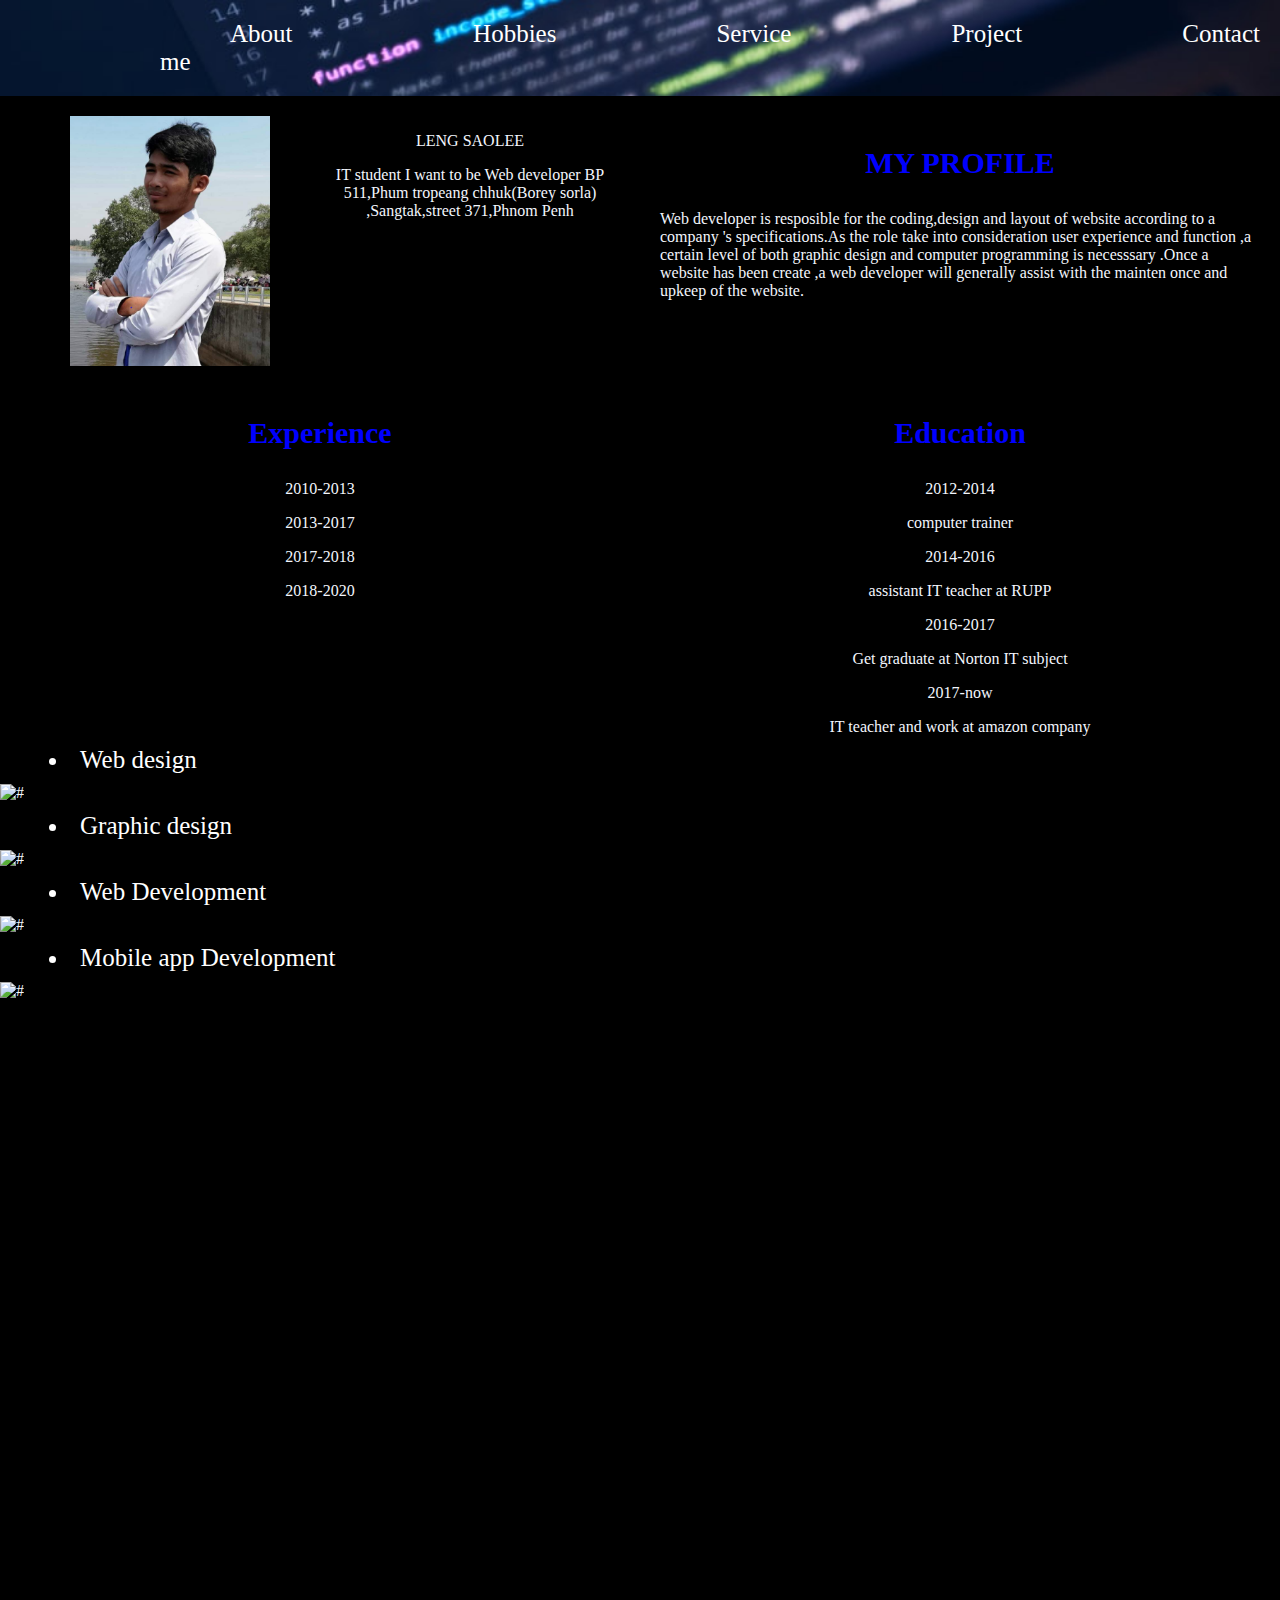
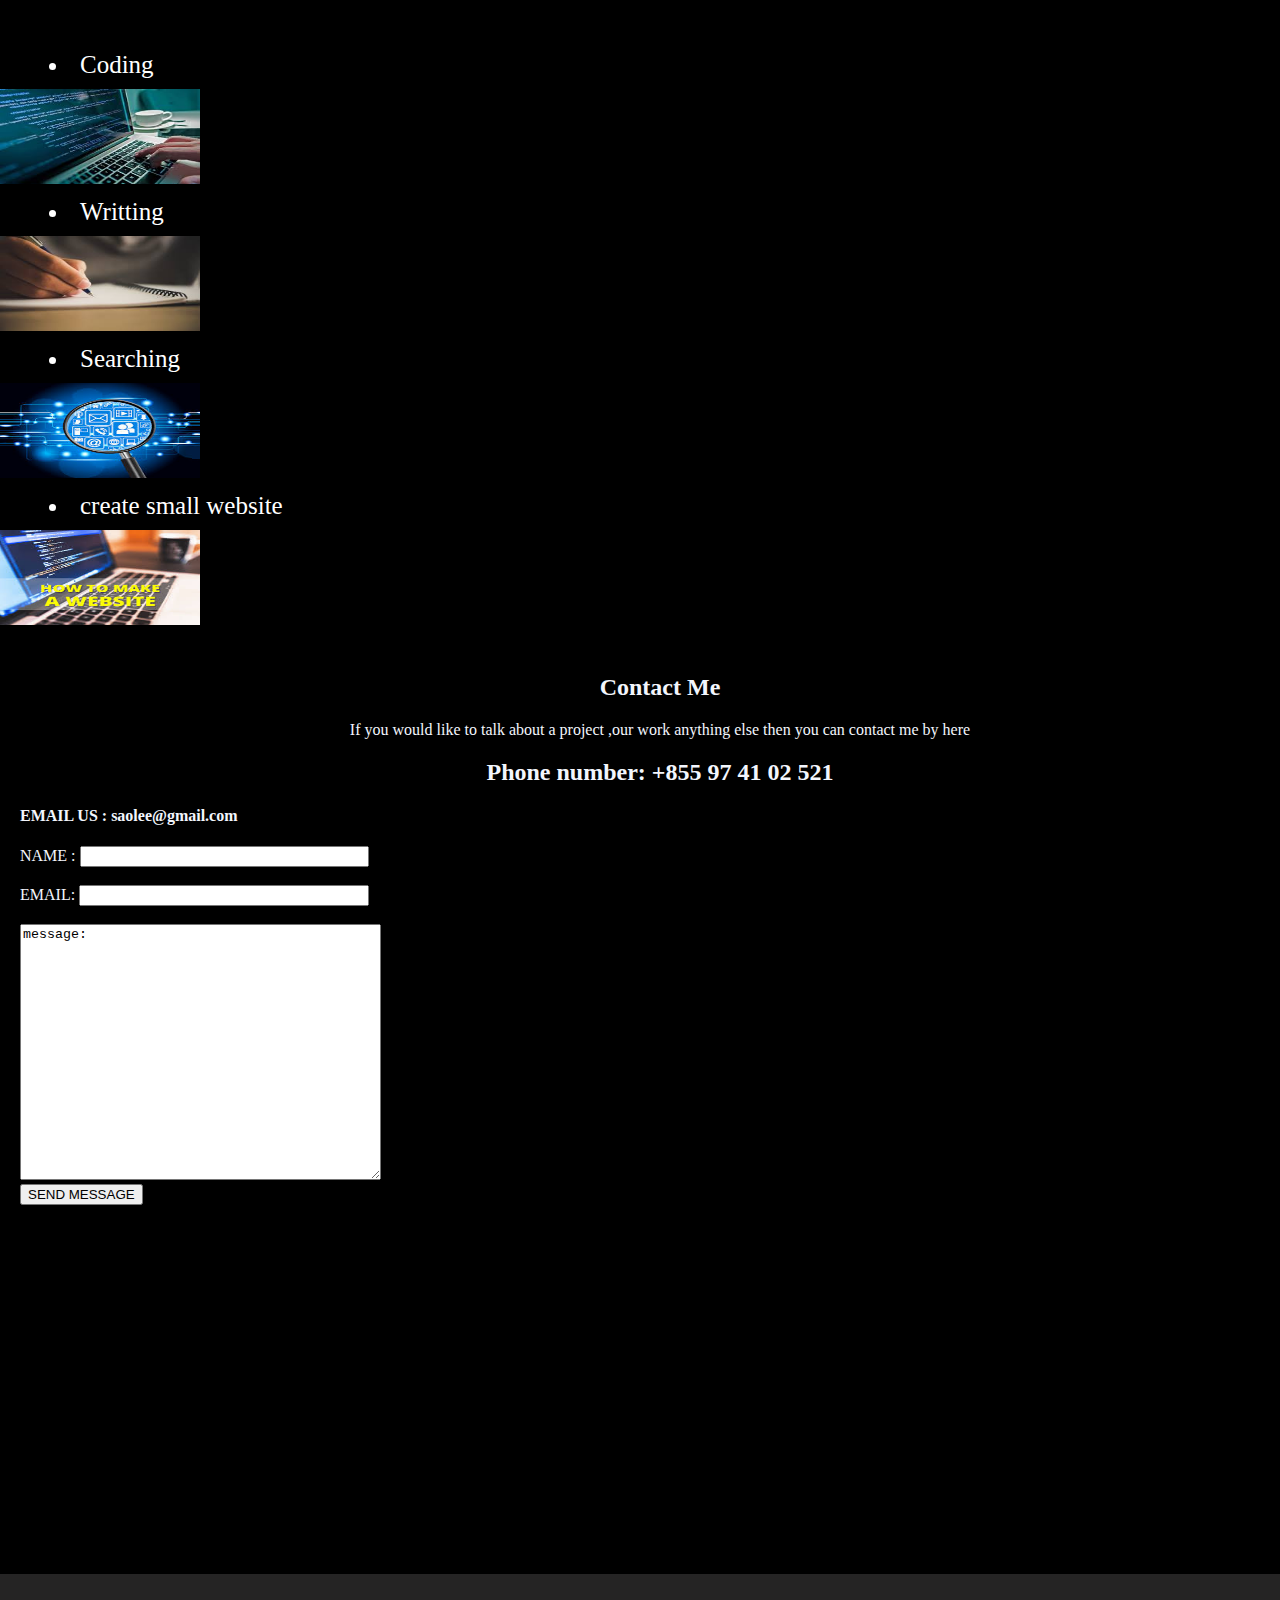
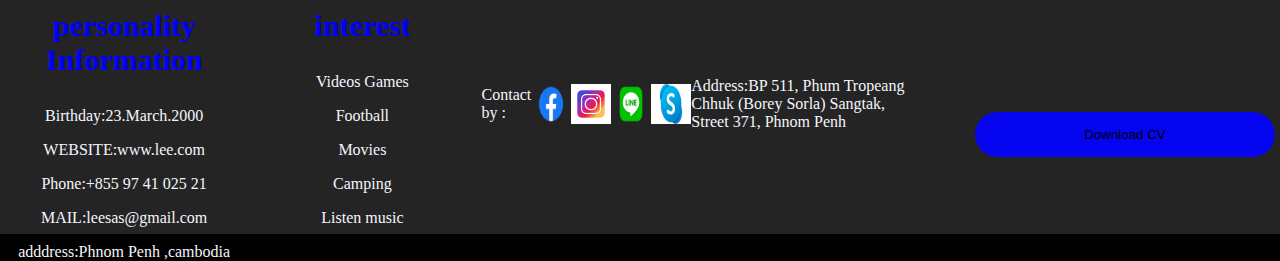
==== index.html @ ccf77aeb "add again" ====
<!DOCTYPE html>
<html lang="en">
<head>
    <meta charset="UTF-8">
    <meta name="viewport" content="width=device-width, initial-scale=1.0">
    <title>Table</title>
    <link rel="stylesheet" href="style.css">
</head>
<body>
    <div class="container">
        <nav>
            <ul>
                <li><a href="#about">About me</a></li><i class='fas fa-home' style='font-size:36px'></i>
                <li><a href="#hobbies">Hobbies</a></li>
                <li><a href="#service">Service</a></li>
                <li><a href=#project>Project</a></li>
                <li><a href="#contact">Contact</a></li>
            </ul>
        </nav> 
            <div class="About Me" id="about me">
                <div class="c">
                    <main>
                        
                        <div class="row">
                            <div class="column">
                                <img src="image.PNG" alt="imagesofhime" width="200" height="250">
                            </div>
                            <div class="column">
                                <p>LENG SAOLEE</p>
                                <p>IT student
                                I  want to be Web developer
                                   BP 511,Phum tropeang chhuk(Borey sorla)
                                  ,Sangtak,street 371,Phnom Penh
                                </p>
                            </div>
                          </div>
                    </main>     
                    <aside>
                        <h3>MY PROFILE</h3>
                        <p>Web developer is resposible for the coding,design and layout of website according to a company 's specifications.As the role take into consideration user experience and function ,a certain level of both graphic design and computer programming is necesssary .Once a website has been create ,a web developer will generally assist with the mainten once and upkeep of the website.</p>
                    </aside> 
                </div>
                <div class="content">
                    <div class="content1">
                        <h3>Experience</h3>
                        <p>2010-2013</p>
                        <p>2013-2017</p>
                        <p>2017-2018</p>
                        <p>2018-2020</p>
                    </div>
                     <div class="content2">
                            <h3>Education</h3>
                            <p>2012-2014</p>
                            <p>computer trainer</p>
                            <p>2014-2016</p>
                            <p>assistant IT teacher at RUPP</p>
                            <p>2016-2017</p>
                            <p>Get graduate at Norton IT subject</p>
                            <p>2017-now</p>
                            <p>IT teacher and work at amazon company</p>
                     </div>
            </div>  
       </div> 
       <div class="Service" id="service">
            <li>Web design</li>
            <img src="webdesign.jpg" alt="#" width="200" height="300">
            <li>Graphic design</li>
            <img src="Graphic.jpg" alt="#" width="200" height="300">
            <li>Web Development</li>
            <img src="development.jpg" alt="#" width="200" height="300">
            <li>Mobile app Development</li>
            <img src="mobile.jpg" alt="#" width="200" height="300">
       </div>

       <div class="Hobbies"id="hobbies">
           <li>Coding</li>
           <img src="coding.jpg" alt="coding" width="200" height="95">
           <li>Writting</li>
           <img src="writting.jpg" alt="writting" width="200" height="95">
           <li>Searching</li>
           <img src="search.jpg" alt="search" width="200" height="95">
           <li>create small website</li>
           <img src="createwebsite.jpg" alt="website" width="200" height="95">
           <!-- <li>Listen music</li> -->
           <!-- <img src="listenmusic.jpg" alt="Listen music" width="200" height="100">     -->
       </div>
       <div class="Contact" id="contact" >
        <h2>Contact Me</h2>
        <p>If you would like to talk about a project ,our work anything else then you can contact me by here</p>
        <h2>Phone number: +855 97 41 02 521</h2>
        <h4>EMAIL US : saolee@gmail.com</h4>
        
        <form action="">
            <label for="fname">NAME :</label>
            <input type="text" id="fname" name="fname" value=""><br><br>
            <label for="lname">EMAIL:</label>
            <input type="text" id="lname" name="lname" value=""><br><br>
            <textarea name="message"  style="width:355px;height:250px;">message:</textarea>
            
         <br>
         <input type="submit" value="SEND MESSAGE">
        </form>
        <div class="location">
            <p><iframe src="https://www.google.com/maps/embed?pb=!1m18!1m12!1m3!1d3909.0138349990552!2d104.88089491360289!3d11.550865047582285!2m3!1f0!2f0!3f0!3m2!1i1024!2i768!4f13.1!3m3!1m2!1s0x310951add5e2cd81%3A0x171e0b69c7c6f7ba!2sPasserelles%20Num%C3%A9riques%20Cambodia%20(PNC)!5e0!3m2!1sen!2skh!4v1611719063764!5m2!1sen!2skh" width="800" height="450" frameborder="0" style="border:0;" allowfullscreen="" aria-hidden="false" tabindex="0"></iframe></p>
        </div> 
       </div>
       <footer>
        <div class="info">
            <div class="personality-information">
                <h3>personality Information</h3>
                <p>Birthday:23.March.2000</p>
                <p>WEBSITE:www.lee.com</p>
                <p>Phone:+855 97 41 025 21</p>
                <p>MAIL:leesas@gmail.com</p>
                <p>adddress:Phnom Penh ,cambodia</p>
            </div>
            <div class="interest">
                <h3>interest</h3>
                <p>Videos Games</p>
                <p>Football</p>
                <p>Movies</p>
                <p>Camping</p>
                <p>Listen music</p>
            </div>
        </div>
          <p>Contact by :</p>
          <img src="facebook.png" alt="fb" width="40" height="40">
          <img src="ig.jpg" alt="ig" width="40" height="40">
          <img src="line.png" alt="line" width="40" height="40">
          <img src="skype.jpg" alt="skype" width="40" height="40">
          <p>Address:BP 511, Phum Tropeang Chhuk (Borey Sorla) Sangtak, Street 371, Phnom Penh</p>
          <a href="home.html" download>
            <button type="button" class="botton" style="float: right;">Download CV</button>
            </a>
       </footer>    
    </div>
</body>
</html>
---- style.css ----
body{
    margin: 0;
    padding: 0;
    background-image:url(laa.png);
    background-size:cover;
    /* background:#a6c1ee; */
    
}
.container{
    width: 100%;
    height: 100%;
    text-decoration: uppercase;
    color: rgb(243, 246, 253);
    
}
ul{
    list-style: none;
    display: flex;
    margin: 0;
}
ul, li{

    padding: 10px;
}
ul, li, a{
    text-decoration: none;
    
    font-size: 25px;
    color: #ffff;
    margin-left: 70px;
}
nav{
    background-image:url(first.jpg);
    background-position: center;
    background-size: cover;
    overflow: hidden;
}
nav a:hover{
    background:#57add4;
    cursor: pointer;
    color:rgb(31, 83, 197);
}
main{
    /* background:#b9cbeb; */
    width: 50%;
    height: 250px;
    padding: 20px;
}
aside{
    /* background:#b9cbeb; */
    width: 50%;
    height: 250px;
    padding: 20px;
}
h3{
    text-align:center;
    font-size:30px;
    color: blue;
}
.c{
    display:flex;
}
.content{
    display: flex;
}
.content1,.content2{
    /* background:#b9cbeb; */
    width: 50%;
    height: 350px;
}
.content2{
    /* background:#b9cbeb; */
    width: 50%;
    height: 350px;
}
.info{
    display:flex;
    width: 100%;
}
.personality-information{
  /* background: rgb(158, 157, 157); */
  width: 50%;
  height: 250px;
}
.interest{
    /* background: rgb(158, 157, 157); */
    width: 50%;
   height: 250px;
}
p{
  display: flex;
  justify-content: center;
  align-items: center;
}
.b{
  display: inline-block;
  padding: 5px;
  font-size: 14px;
  text-align: center;
  text-decoration: none;
  outline: none;
  color: rgb(212, 25, 87);
  background-color:#00f2fe;
  border: none;
  border-radius: 15px;
  margin-top: 10px;
  
}
/* .bi{
    margin: 0;
    padding: 0;
    background: #1f07ac;
    width:100%;
} */
.botton{
    width: 300px;
    height: 45px;
    background:rgb(5, 5, 240);
    margin-top: 60px;
    /* box-sizing: border-box; */
    border-radius: 40px;
    border: none;
    outline: none;
    
    
    }
footer{
    display: flex;
    justify-content: center;
    align-items: center;
    padding: 5px;
    background: rgb(37, 36, 36);
}
.Service{
    /* background:#ccdcf7; */
    width:100%;
    height:100vh;
}
.Contact{
    /* background:#dde1e7; */
    height: 100vh;
    width: 100%;
    padding:20px;
}
.Project{
    /* background:#c5d9fc; */
    height: 100vh;
    width: 100%;
    padding:20px;
}
.requet-staff{
    /* background:#a8c1de; */
    height: 100vh;
    width: 100%;
    padding:20px;
}
.location{
    margin-top:-400px;
    margin-left:350px;
}
.column {
    float: left;
    width: 50%;
    /* background:#b9cbeb; */
    height: 45vh;
    text-align: center;
}
input[type=text]{
    width:22%;
}
h2{
    text-align:center;
}
.Hobbies{
    
    padding:5px 0px ;
    margin-right:5px;
    width: 50%;
    box-sizing: border-box;
    

}
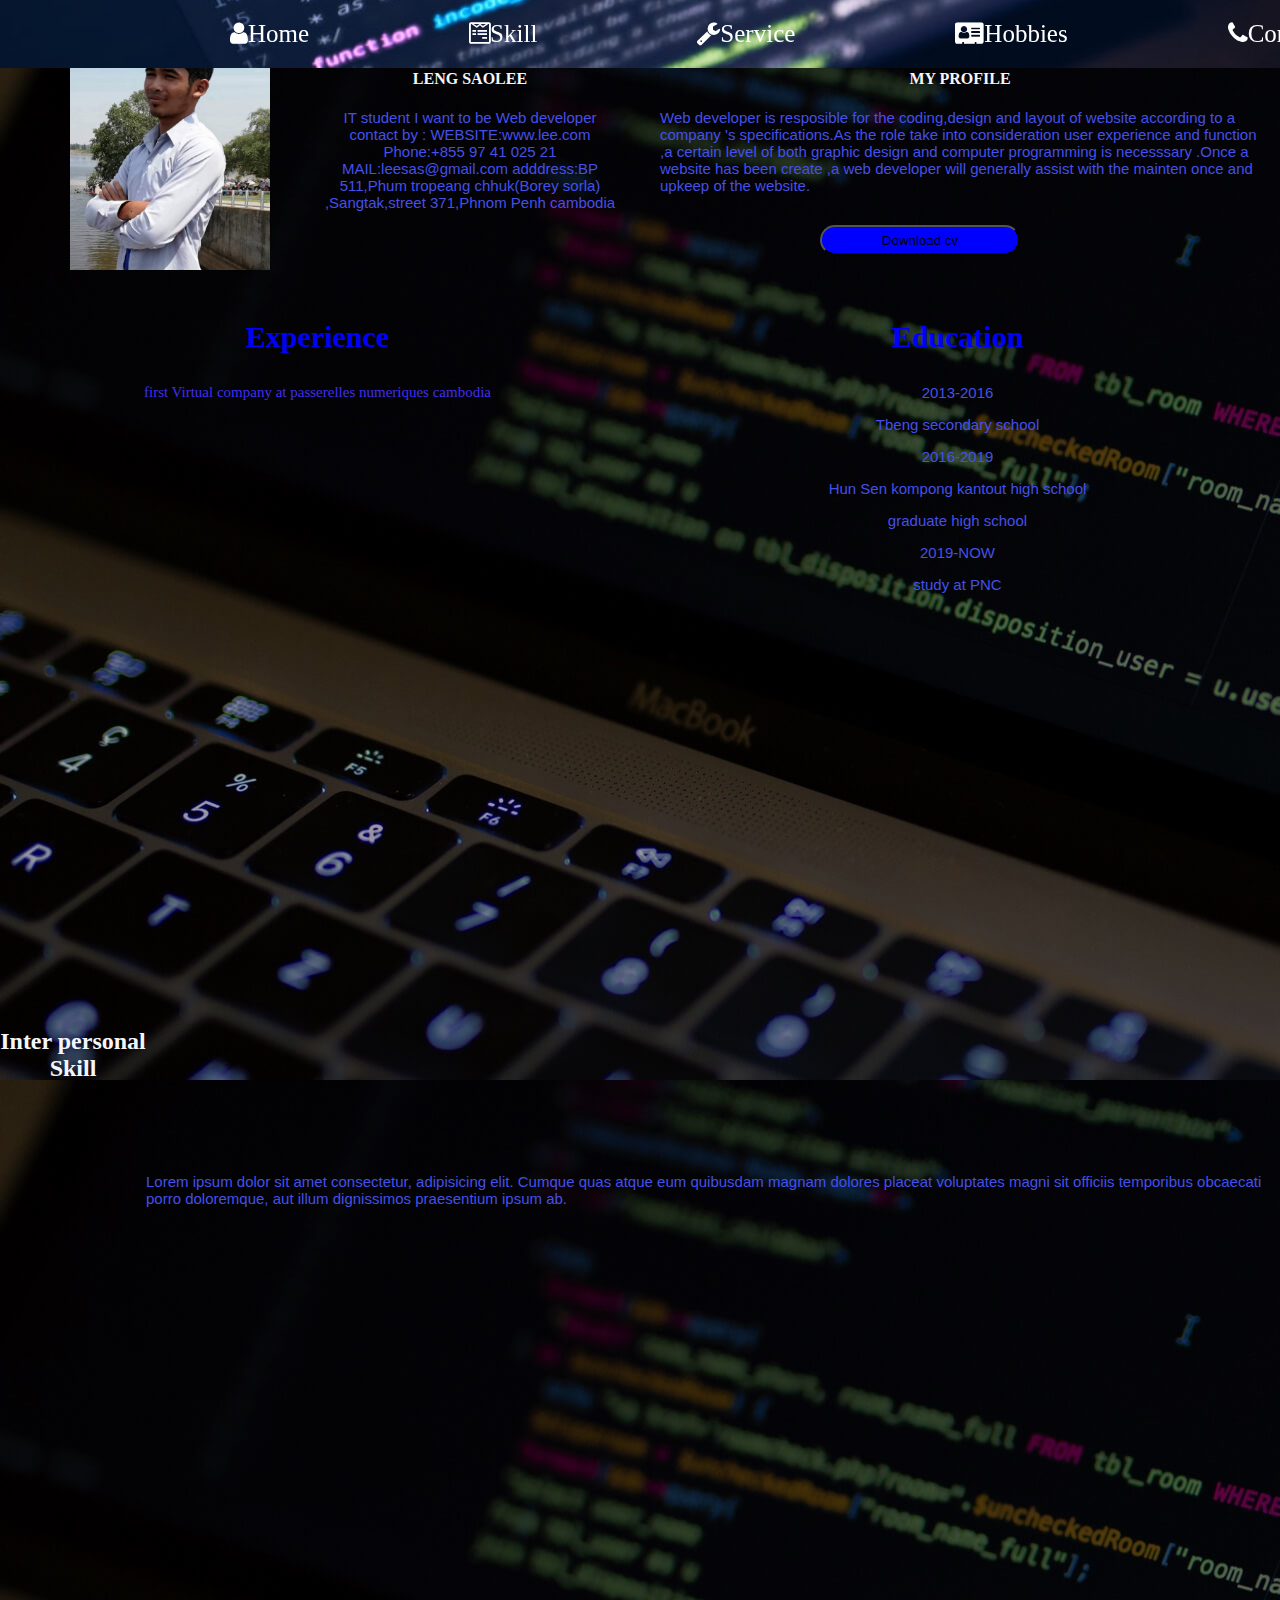
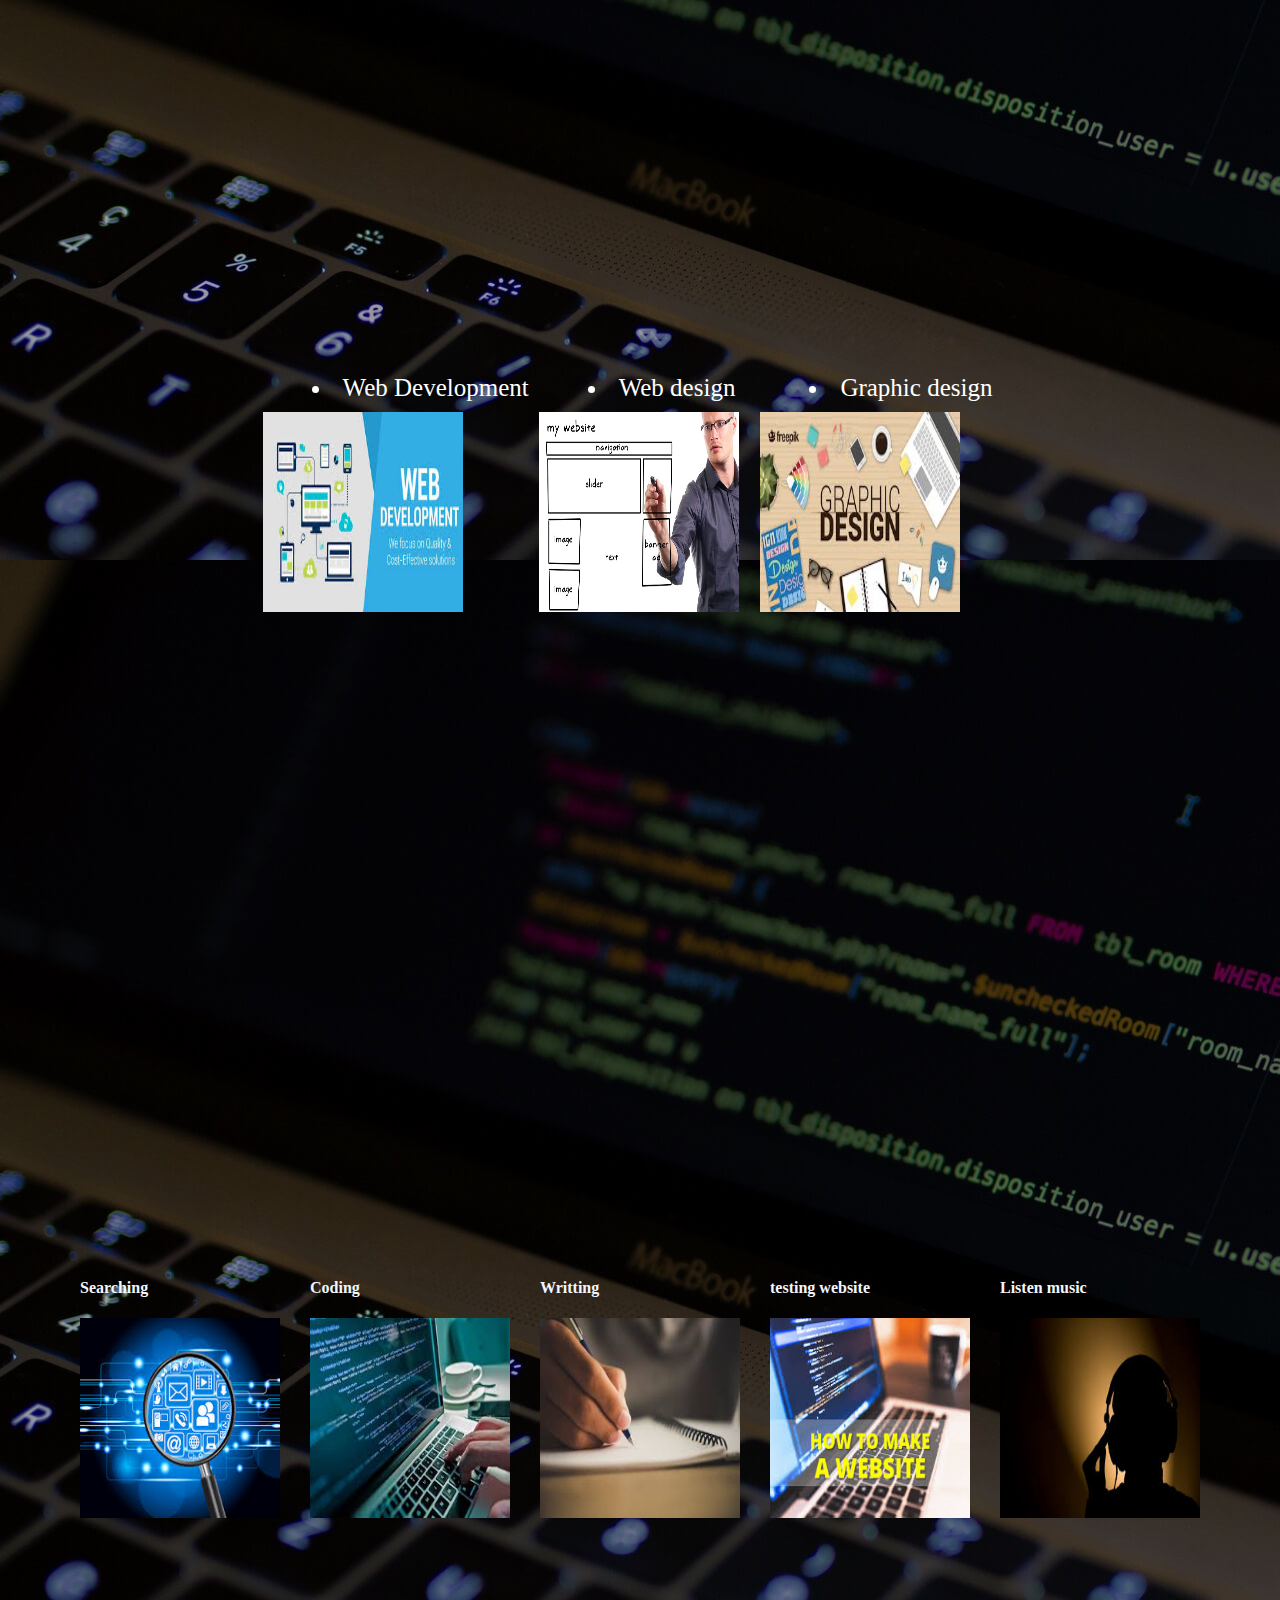
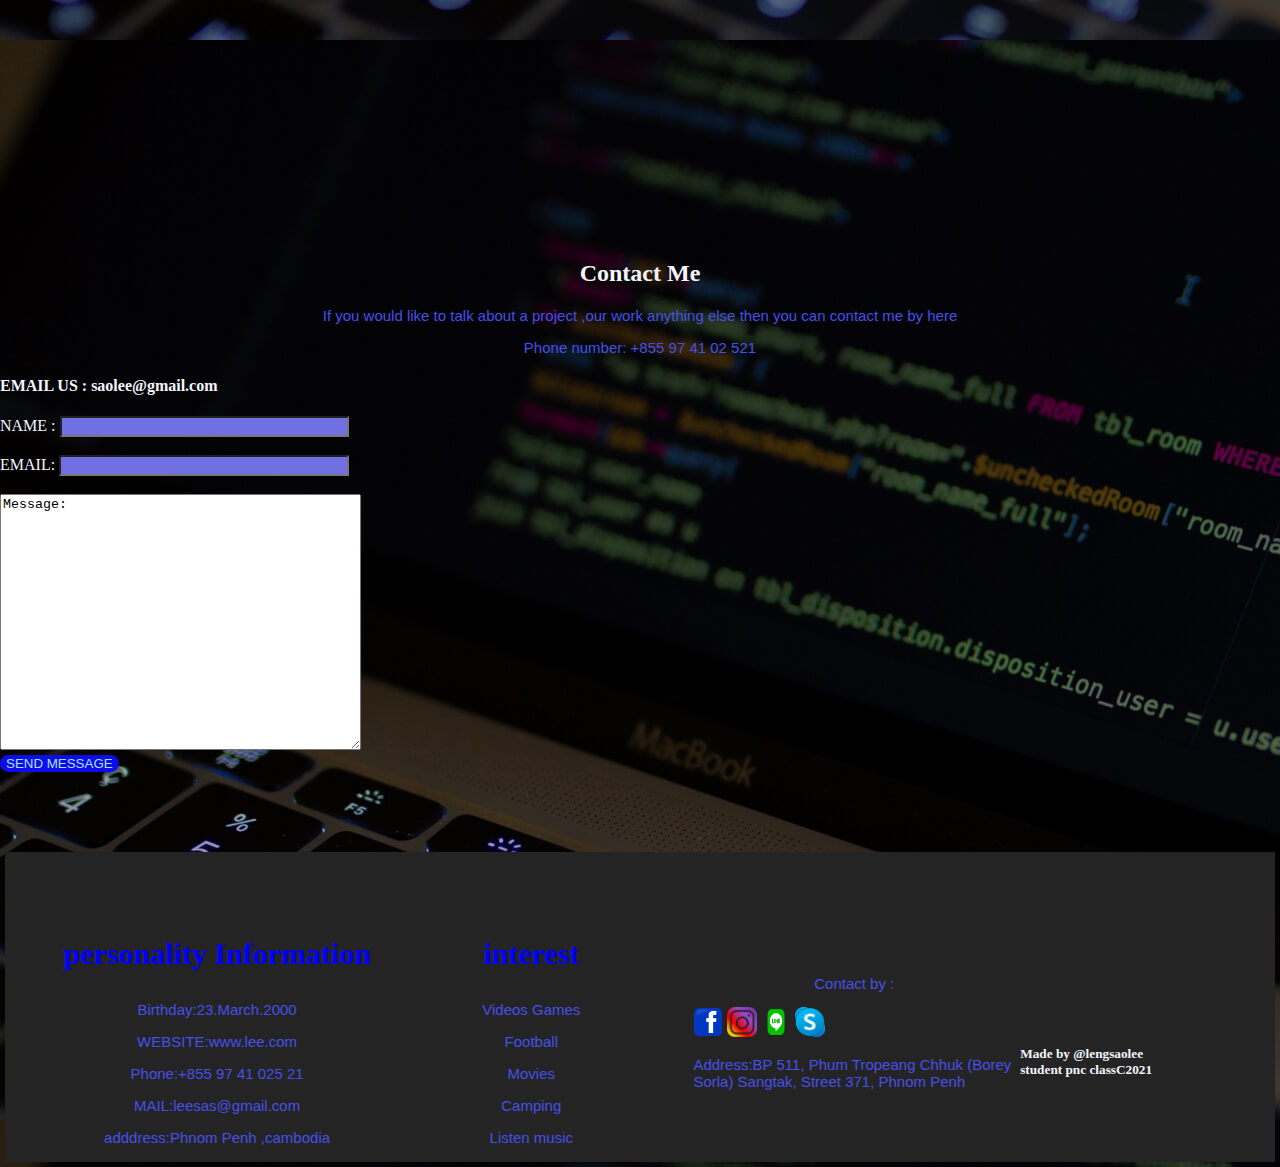
==== commit 9a518564: "add two time" ====
--- a/index.html
+++ b/index.html
@@ -5,16 +5,17 @@
     <meta name="viewport" content="width=device-width, initial-scale=1.0">
     <title>Table</title>
     <link rel="stylesheet" href="style.css">
+    <link rel="stylesheet" href="https://cdnjs.cloudflare.com/ajax/libs/font-awesome/4.7.0/css/font-awesome.min.css">
 </head>
 <body>
     <div class="container">
-        <nav>
+        <nav class="nav">
             <ul>
-                <li><a href="#about">About me</a></li><i class='fas fa-home' style='font-size:36px'></i>
-                <li><a href="#hobbies">Hobbies</a></li>
-                <li><a href="#service">Service</a></li>
-                <li><a href=#project>Project</a></li>
-                <li><a href="#contact">Contact</a></li>
+                <li><a href="#about me" class="fa fa-user">Home</a></li>
+                <li><a href="#skill" class="fa fa-wpforms" >Skill</a></li>
+                <li><a href="#service" class="fa fa-wrench" >Service</a></li>
+                <li><a href="#hobbies" class="fa fa-vcard" >Hobbies</a></li>
+                <li><a href="#contact" class="fa fa-phone" >Contact</a></li>
             </ul>
         </nav> 
             <div class="About Me" id="about me">
@@ -26,68 +27,101 @@
                                 <img src="image.PNG" alt="imagesofhime" width="200" height="250">
                             </div>
                             <div class="column">
-                                <p>LENG SAOLEE</p>
+                                <h4>LENG SAOLEE</h4>
                                 <p>IT student
-                                I  want to be Web developer
-                                   BP 511,Phum tropeang chhuk(Borey sorla)
-                                  ,Sangtak,street 371,Phnom Penh
+                                    I  want to be Web developer
+                                   contact by :
+                                    WEBSITE:www.lee.com
+                                    Phone:+855 97 41 025 21
+                                    MAIL:leesas@gmail.com
+                                    adddress:BP 511,Phum tropeang chhuk(Borey sorla)
+                                    ,Sangtak,street 371,Phnom Penh cambodia
                                 </p>
                             </div>
                           </div>
                     </main>     
                     <aside>
-                        <h3>MY PROFILE</h3>
+                        <h4>MY PROFILE</h4>
                         <p>Web developer is resposible for the coding,design and layout of website according to a company 's specifications.As the role take into consideration user experience and function ,a certain level of both graphic design and computer programming is necesssary .Once a website has been create ,a web developer will generally assist with the mainten once and upkeep of the website.</p>
+                        <br><br>
+                        <a href="index.html" download>
+                            <button type="button" class="botton" style="float: right;">Download cv</button>
+                        </a>
                     </aside> 
                 </div>
                 <div class="content">
                     <div class="content1">
                         <h3>Experience</h3>
-                        <p>2010-2013</p>
-                        <p>2013-2017</p>
+                        <!-- <p>2013-2017</p>
                         <p>2017-2018</p>
-                        <p>2018-2020</p>
+                        <p>2018-2020</p> -->
+                       <p> first Virtual company at passerelles numeriques cambodia</p>
+                       <p></p>
                     </div>
                      <div class="content2">
                             <h3>Education</h3>
-                            <p>2012-2014</p>
-                            <p>computer trainer</p>
-                            <p>2014-2016</p>
-                            <p>assistant IT teacher at RUPP</p>
-                            <p>2016-2017</p>
-                            <p>Get graduate at Norton IT subject</p>
-                            <p>2017-now</p>
-                            <p>IT teacher and work at amazon company</p>
+                            
+                            <p>2013-2016</p>
+                            <p> Tbeng secondary school </p>
+                            
+                            <p>2016-2019</p>
+                            <p> Hun Sen kompong kantout high school</p>
+                            <p>graduate high school</p>
+                            <p>2019-NOW</p>
+                            <p>study at PNC</p>
                      </div>
             </div>  
        </div> 
+       <div class="Skill" id="skill">
+           <h2>Inter personal Skill</h2>
+           <br><br>
+           <p>Lorem ipsum dolor sit amet consectetur, adipisicing elit. Cumque quas atque eum quibusdam magnam dolores placeat voluptates magni sit officiis temporibus obcaecati porro doloremque, aut illum dignissimos praesentium ipsum ab.</p>
+
+       </div>
+       
        <div class="Service" id="service">
-            <li>Web design</li>
-            <img src="webdesign.jpg" alt="#" width="200" height="300">
-            <li>Graphic design</li>
-            <img src="Graphic.jpg" alt="#" width="200" height="300">
-            <li>Web Development</li>
-            <img src="development.jpg" alt="#" width="200" height="300">
-            <li>Mobile app Development</li>
-            <img src="mobile.jpg" alt="#" width="200" height="300">
+           
+            <div class="one">
+                <li>Web Development</li>
+            <img src="webdevelopment.jpg" alt="#" width="200" height="200">
+
+            </div>
+            <div class="two">
+                <li>Web design</li>
+                <img src="Web-Developer.jpg" alt="#" width="200" height="200">
+            </div>
+            <div class="three">
+                <li>Graphic design</li>
+            <img src="graphic.jpg" alt="#" width="200" height="200">
+            </div>
        </div>
-
        <div class="Hobbies"id="hobbies">
-           <li>Coding</li>
-           <img src="coding.jpg" alt="coding" width="200" height="95">
-           <li>Writting</li>
-           <img src="writting.jpg" alt="writting" width="200" height="95">
-           <li>Searching</li>
-           <img src="search.jpg" alt="search" width="200" height="95">
-           <li>create small website</li>
-           <img src="createwebsite.jpg" alt="website" width="200" height="95">
-           <!-- <li>Listen music</li> -->
-           <!-- <img src="listenmusic.jpg" alt="Listen music" width="200" height="100">     -->
+                <div class="first">
+                    <h4>Searching</h4>
+                    <img src="search.jpg" alt="search" width="200" height="200">
+                </div><br>
+                <div class="second">
+                    <h4>Coding</h4>
+                    <img src="coding.jpg"  alt="coding" width="200" height="200" >
+                </div><br>
+                <div class="three">
+                    <h4>Writting</h4>
+                    <img src="writting.jpg" alt="writting" width="200" height="200">      
+                </div><br>
+                <div class="fouth">
+                    <h4>testing website</h4>
+                     <img src="createwebsite.jpg" alt="website" width="200" height="200">
+                </div><br>
+                <div class="fi">
+                    <h4>Listen music</h4> 
+                    <img src="listenmusic.jpg" alt="Listen music" width="200" height="200">  
+                </div>
+             
        </div>
        <div class="Contact" id="contact" >
         <h2>Contact Me</h2>
         <p>If you would like to talk about a project ,our work anything else then you can contact me by here</p>
-        <h2>Phone number: +855 97 41 02 521</h2>
+        <p>Phone number: +855 97 41 02 521</p>
         <h4>EMAIL US : saolee@gmail.com</h4>
         
         <form action="">
@@ -95,7 +129,7 @@
             <input type="text" id="fname" name="fname" value=""><br><br>
             <label for="lname">EMAIL:</label>
             <input type="text" id="lname" name="lname" value=""><br><br>
-            <textarea name="message"  style="width:355px;height:250px;">message:</textarea>
+            <textarea name="message"  style="width:355px;height:250px;">Message:</textarea>
             
          <br>
          <input type="submit" value="SEND MESSAGE">
@@ -105,33 +139,35 @@
         </div> 
        </div>
        <footer>
-        <div class="info">
-            <div class="personality-information">
-                <h3>personality Information</h3>
-                <p>Birthday:23.March.2000</p>
-                <p>WEBSITE:www.lee.com</p>
-                <p>Phone:+855 97 41 025 21</p>
-                <p>MAIL:leesas@gmail.com</p>
-                <p>adddress:Phnom Penh ,cambodia</p>
+            <div class="info">
+                <div class="personality-information">
+                    <h3>personality Information</h3>
+                    <p>Birthday:23.March.2000</p>
+                    <p>WEBSITE:www.lee.com</p>
+                    <p>Phone:+855 97 41 025 21</p>
+                    <p>MAIL:leesas@gmail.com</p>
+                    <p>adddress:Phnom Penh ,cambodia</p>
+                </div>
+                <div class="interest">
+                    <h3>interest</h3>
+                    <p>Videos Games</p>
+                    <p>Football</p>
+                    <p>Movies</p>
+                    <p>Camping</p>
+                    <p>Listen music</p>
+                </div>
             </div>
-            <div class="interest">
-                <h3>interest</h3>
-                <p>Videos Games</p>
-                <p>Football</p>
-                <p>Movies</p>
-                <p>Camping</p>
-                <p>Listen music</p>
-            </div>
-        </div>
-          <p>Contact by :</p>
-          <img src="facebook.png" alt="fb" width="40" height="40">
-          <img src="ig.jpg" alt="ig" width="40" height="40">
-          <img src="line.png" alt="line" width="40" height="40">
-          <img src="skype.jpg" alt="skype" width="40" height="40">
-          <p>Address:BP 511, Phum Tropeang Chhuk (Borey Sorla) Sangtak, Street 371, Phnom Penh</p>
-          <a href="home.html" download>
-            <button type="button" class="botton" style="float: right;">Download CV</button>
-            </a>
+                <div class="add">
+                    <p>Contact by :</p>
+                    <img src="facebook.png" alt="fb" width="30" height="30">
+                    <img src="instagram.png" alt="ig" width="30" height="30">
+                    <img src="line.png" alt="line" width="30" height="30">
+                    <img src="Skype_logo.png" alt="skype" width="30" height="30">
+                    <p>Address:BP 511, Phum Tropeang Chhuk (Borey Sorla) Sangtak, Street 371, Phnom Penh</p>
+                </div>
+                <div class="re">
+                    <h5>Made by @lengsaolee student pnc classC2021</h5>
+                </div>
        </footer>    
     </div>
 </body>
--- a/style.css
+++ b/style.css
@@ -1,17 +1,16 @@
 body{
     margin: 0;
     padding: 0;
-    background-image:url(laa.png);
-    background-size:cover;
-    /* background:#a6c1ee; */
-    
+    /* background:#c9cbff; */
+    width:100%;
+    overflow-x: hidden;
+    background-image:url(developer.jpg);
+    /* background-image:url(photo.jpg); */
 }
 .container{
-    width: 100%;
-    height: 100%;
     text-decoration: uppercase;
     color: rgb(243, 246, 253);
-    
+    /* padding-right: 15px; */ 
 }
 ul{
     list-style: none;
@@ -24,33 +23,50 @@
 }
 ul, li, a{
     text-decoration: none;
-    
     font-size: 25px;
     color: #ffff;
     margin-left: 70px;
 }
-nav{
+.nav{
     background-image:url(first.jpg);
     background-position: center;
     background-size: cover;
-    overflow: hidden;
-}
-nav a:hover{
-    background:#57add4;
+    width:100%;
+    position: fixed;
+    /* overflow: hidden; */
+}
+.nav a:hover{
+    background:#222831;
     cursor: pointer;
     color:rgb(31, 83, 197);
-}
+
+}
+
 main{
     /* background:#b9cbeb; */
     width: 50%;
     height: 250px;
     padding: 20px;
 }
+main :hover{
+    background:#eff8ff;
+    cursor: pointer;
+    color:#6f9eaf;
+}
 aside{
     /* background:#b9cbeb; */
     width: 50%;
     height: 250px;
     padding: 20px;
+}
+aside h4{
+    margin-top:50px;
+    text-align: center;
+}
+aside :hover{
+    background:#eff8ff;
+    cursor: pointer;
+    color:#6f9eaf;
 }
 h3{
     text-align:center;
@@ -62,16 +78,39 @@
 }
 .content{
     display: flex;
-}
-.content1,.content2{
-    /* background:#b9cbeb; */
-    width: 50%;
-    height: 350px;
+    width: 100%;
+    height:50vh;
+    background-image: url(ab.jpg);
+}
+.content1{
+
+    /* background:#c9cbff; */
+    width: 50%;
+    height: 50vh;
+    margin-right:5px;
+}
+.content1 p{
+    color:rgb(65, 45, 241) ;
+    font-family: cursive;
+}
+.content1:hover{
+    background:#eff8ff;
+    cursor: pointer;
+    color:#6f9eaf;
 }
 .content2{
-    /* background:#b9cbeb; */
-    width: 50%;
-    height: 350px;
+    /* background:#c9cbff; */
+    /* width: 50%; */
+    height: 50vh;
+    width: 50%;
+    margin-right: 5px;
+    /* padding: 5px;    */
+}
+.content2:hover{
+    background:#d7e0e7; 
+    
+    cursor: pointer;
+    color:#6f9eaf;
 }
 .info{
     display:flex;
@@ -88,9 +127,12 @@
    height: 250px;
 }
 p{
+  font-size: 15px;
+  font-family:sans-serif;
   display: flex;
   justify-content: center;
   align-items: center;
+  color:rgb(69, 80, 233);
 }
 .b{
   display: inline-block;
@@ -106,53 +148,38 @@
   margin-top: 10px;
   
 }
-/* .bi{
-    margin: 0;
-    padding: 0;
-    background: #1f07ac;
-    width:100%;
-} */
-.botton{
-    width: 300px;
-    height: 45px;
-    background:rgb(5, 5, 240);
-    margin-top: 60px;
-    /* box-sizing: border-box; */
-    border-radius: 40px;
-    border: none;
-    outline: none;
-    
-    
-    }
+
+
 footer{
     display: flex;
     justify-content: center;
     align-items: center;
-    padding: 5px;
+    padding: 55px; 
     background: rgb(37, 36, 36);
+    /* width: 1365px; */
+    margin: 5px;
+    padding-bottom: 5px;
 }
 .Service{
-    /* background:#ccdcf7; */
+    display:flex;
+    justify-content: center;
+    align-items: center;
     width:100%;
     height:100vh;
 }
+
+
 .Contact{
     /* background:#dde1e7; */
-    height: 100vh;
-    width: 100%;
-    padding:20px;
+    /* height: 100vh;
+    width: 100%;
+    padding:20px; */
 }
 .Project{
     /* background:#c5d9fc; */
-    height: 100vh;
-    width: 100%;
-    padding:20px;
-}
-.requet-staff{
-    /* background:#a8c1de; */
-    height: 100vh;
-    width: 100%;
-    padding:20px;
+    /* height: 100vh;
+    width: 100%;
+    padding:20px; */
 }
 .location{
     margin-top:-400px;
@@ -165,18 +192,62 @@
     height: 45vh;
     text-align: center;
 }
+.column h4{
+    margin-top:50px;
+    font-family:Verdana;
+}
 input[type=text]{
+    background:rgb(112, 112, 226);
     width:22%;
-}
+    
+}
+input[type=submit]{
+    margin-right:70%;
+    background:rgb(13, 13, 236);
+    border: none;
+    border-radius:20px;
+    color: rgb(169, 224, 231);
+}
+
 h2{
     text-align:center;
 }
 .Hobbies{
+    display: flex;
+    justify-content: center;
+    align-items: center;
+    width: 100%;
+    height: 100vh;
     
-    padding:5px 0px ;
-    margin-right:5px;
-    width: 50%;
+}
+.first,.second,.three,.fouth,.fi{
+    margin:15px;
+}
+.botton{
+    width: 200px;
+    height: 30px;
+    background:blue;
     box-sizing: border-box;
-    
-
-}
+    border-radius: 40px; 
+    margin-top:-20px; 
+    margin-right: 40%;
+    }
+    .re{
+        margin-bottom:-60px;
+        margin-right:60px;
+        
+    }
+    .add{
+        margin:5px;
+    }
+    .Skill{
+        display: flex;
+        justify-content: center;
+        align-items: center;
+        width: 100%;
+        height: 100vh;
+    }
+    .Skill h2{
+        margin-top:-250px;
+       
+    }
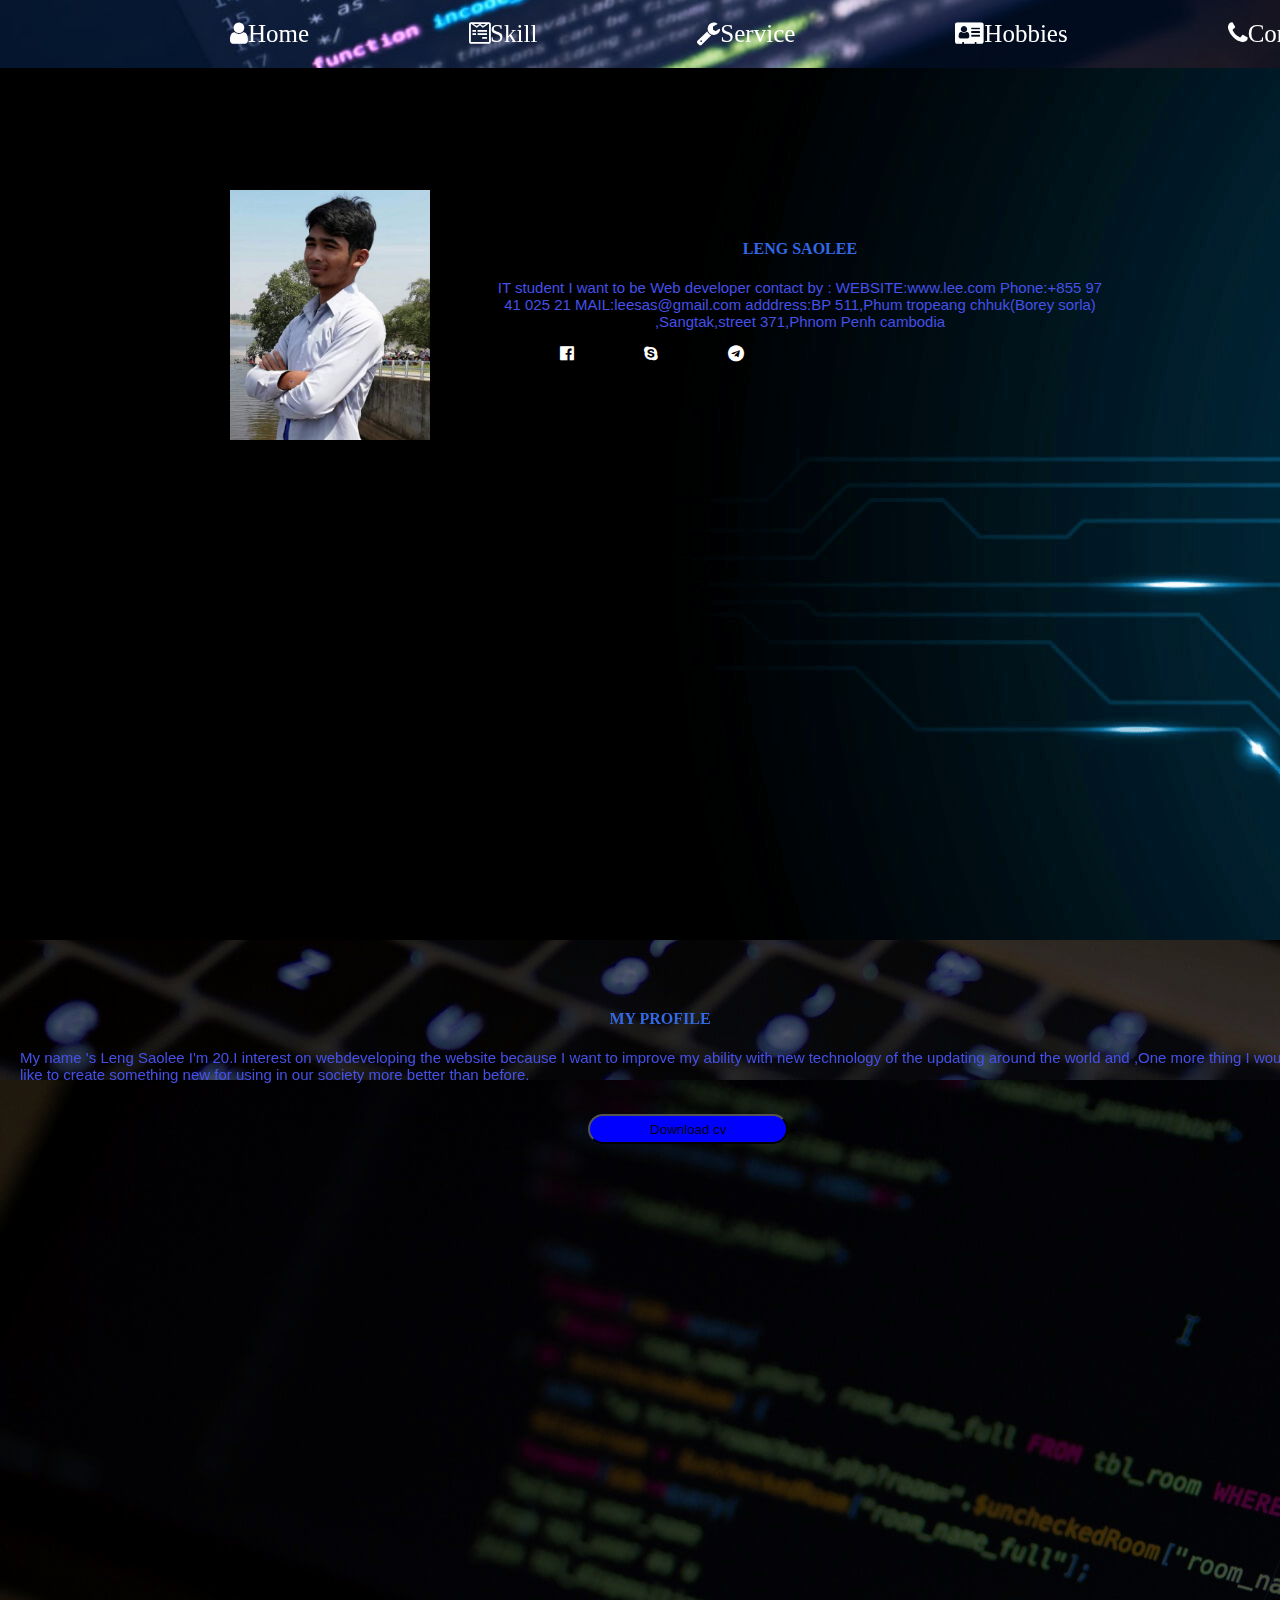
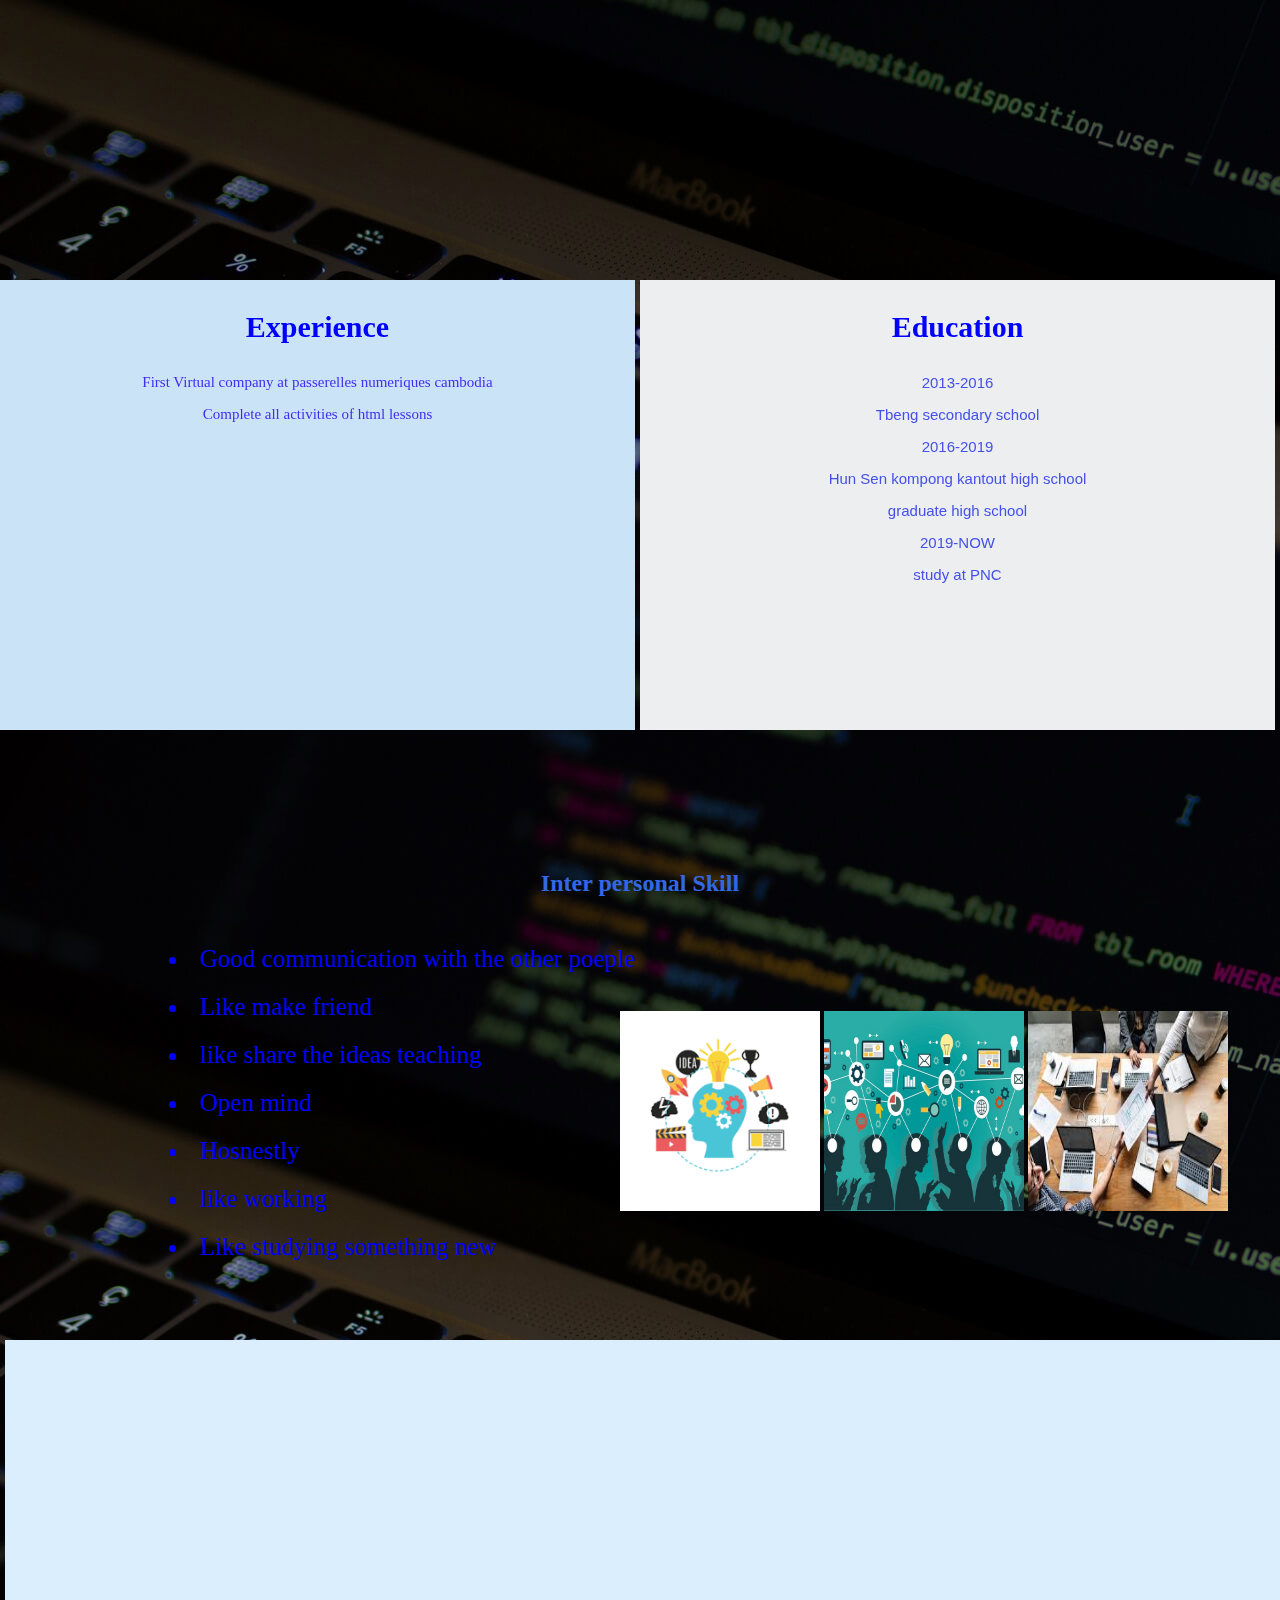
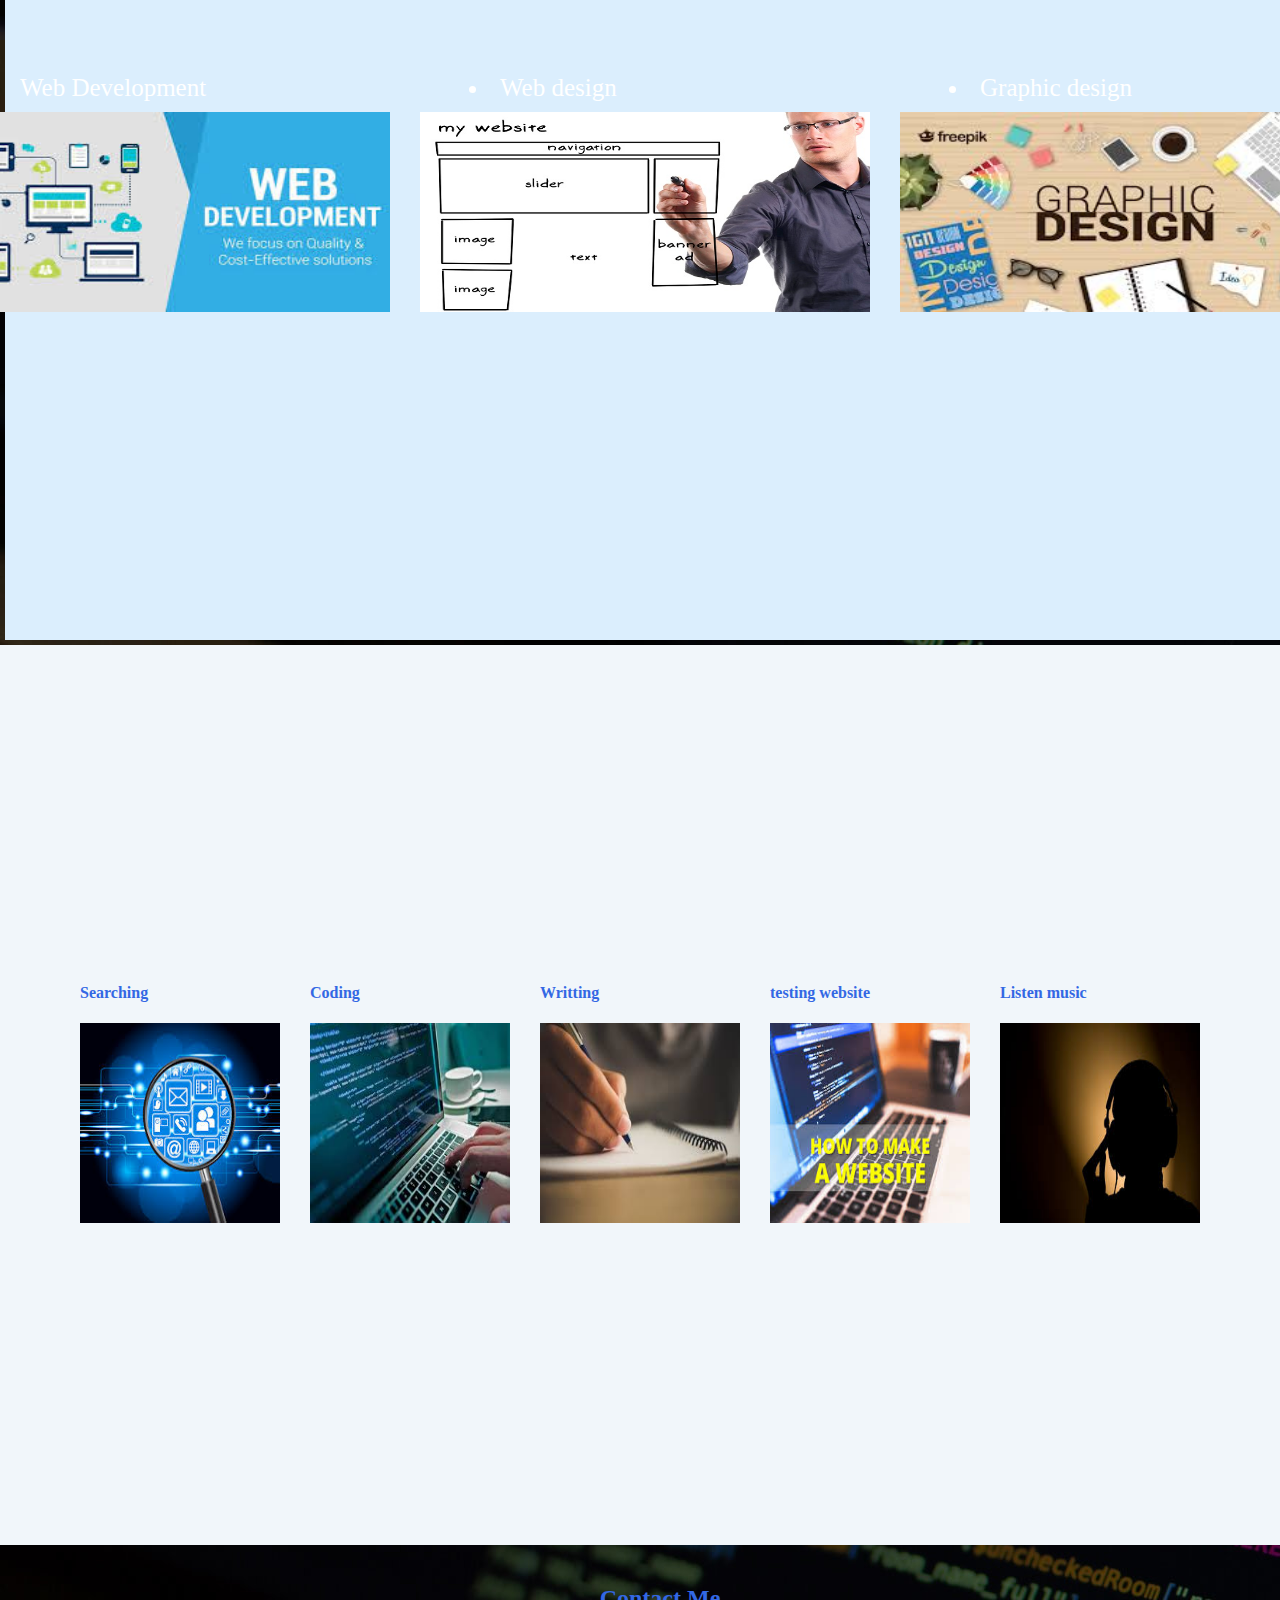
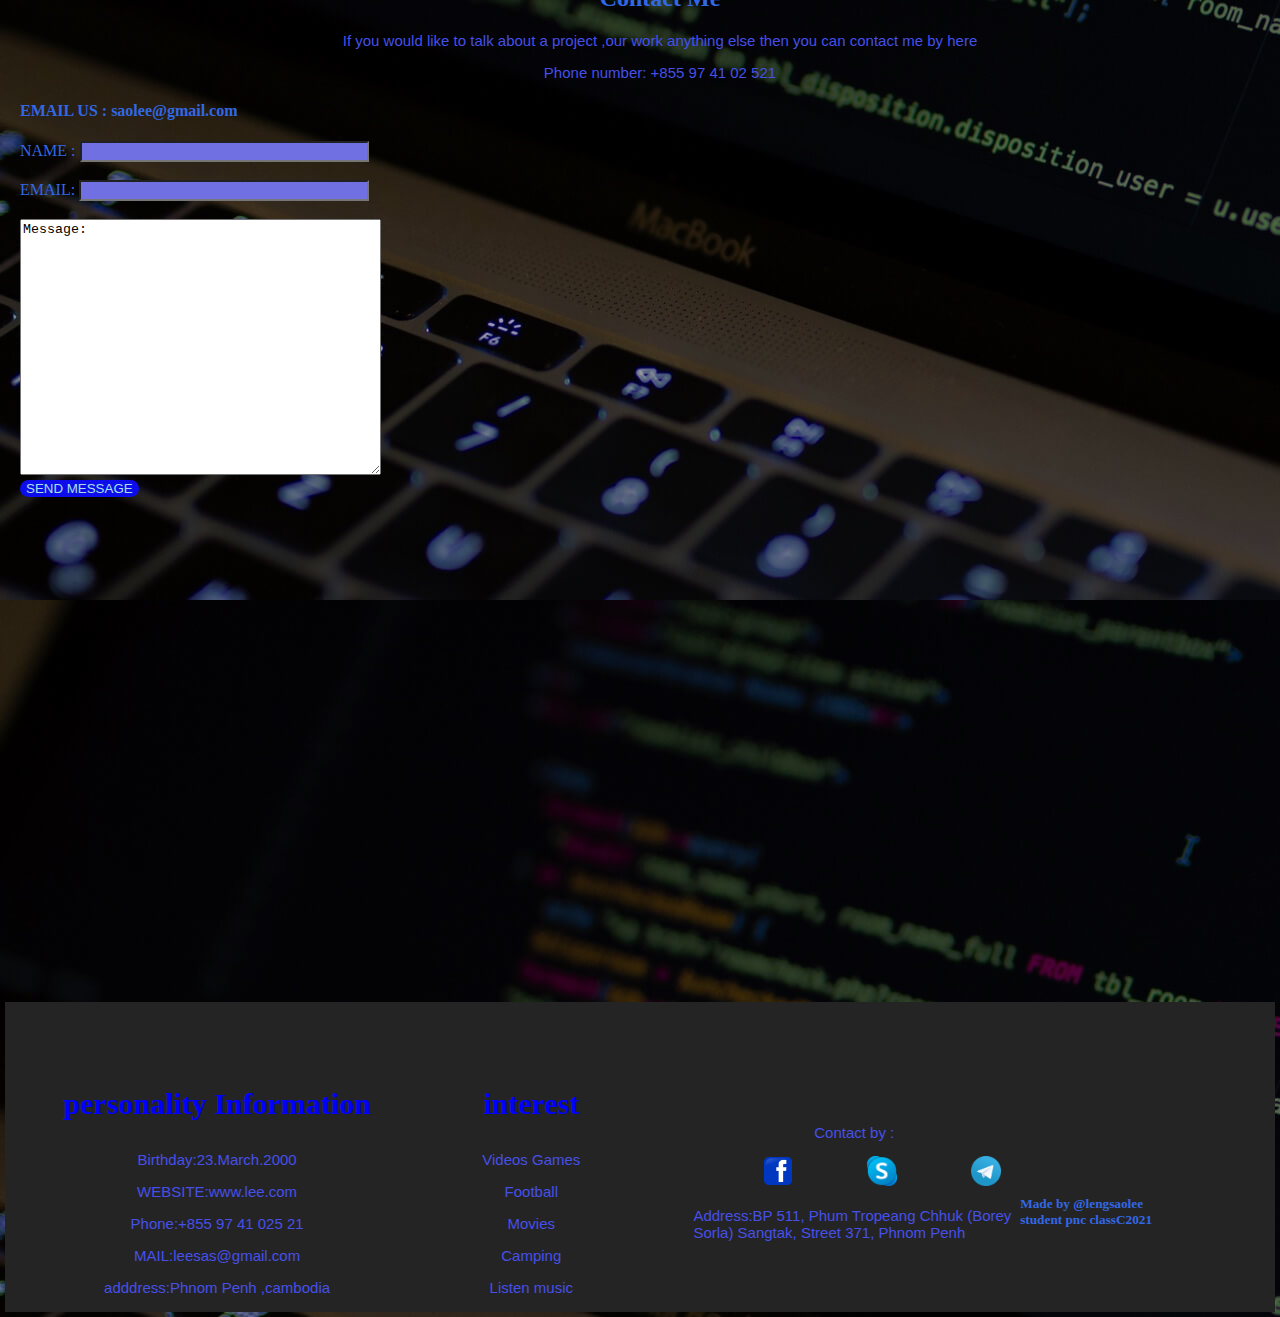
==== commit ed4a696e: "add three time" ====
--- a/index.html
+++ b/index.html
@@ -3,8 +3,9 @@
 <head>
     <meta charset="UTF-8">
     <meta name="viewport" content="width=device-width, initial-scale=1.0">
-    <title>Table</title>
+    <title>Website html vc1 saolee</title>
     <link rel="stylesheet" href="style.css">
+    <link rel="stylesheet" href="hover.css">
     <link rel="stylesheet" href="https://cdnjs.cloudflare.com/ajax/libs/font-awesome/4.7.0/css/font-awesome.min.css">
 </head>
 <body>
@@ -21,7 +22,6 @@
             <div class="About Me" id="about me">
                 <div class="c">
                     <main>
-                        
                         <div class="row">
                             <div class="column">
                                 <img src="image.PNG" alt="imagesofhime" width="200" height="250">
@@ -30,40 +30,46 @@
                                 <h4>LENG SAOLEE</h4>
                                 <p>IT student
                                     I  want to be Web developer
-                                   contact by :
+                                    contact by :
                                     WEBSITE:www.lee.com
                                     Phone:+855 97 41 025 21
                                     MAIL:leesas@gmail.com
                                     adddress:BP 511,Phum tropeang chhuk(Borey sorla)
                                     ,Sangtak,street 371,Phnom Penh cambodia
                                 </p>
+                                    <div class="social">
+                                        <a href="https://www.facebook.com/leng.saolee.1" class="fa fa-facebook-official"></a>
+                                        <a href="https://join.skype.com/invite/oPJqP0Rh8y7z" class="fa fa-skype"></a>
+                                        <a href="https://t.me/Lengsaolee2021" class="fa fa-telegram"></a>
+                                        
+                                    </div>
                             </div>
-                          </div>
+                        </div>
                     </main>     
-                    <aside>
-                        <h4>MY PROFILE</h4>
-                        <p>Web developer is resposible for the coding,design and layout of website according to a company 's specifications.As the role take into consideration user experience and function ,a certain level of both graphic design and computer programming is necesssary .Once a website has been create ,a web developer will generally assist with the mainten once and upkeep of the website.</p>
-                        <br><br>
-                        <a href="index.html" download>
-                            <button type="button" class="botton" style="float: right;">Download cv</button>
-                        </a>
-                    </aside> 
+                    
                 </div>
+                <aside class=" hvr-push a">
+                    <h4>MY PROFILE</h4>
+                    <p>My name 's Leng Saolee I'm 20.I interest on webdeveloping the website because I want to improve my ability with new technology of the updating around the world and ,One more thing I would like to create something new for using in our society more better than before.</p>
+                    <br><br>
+                    <a href="index.html" download>
+                        <button type="button" class="botton" style="float: right;">Download cv</button>
+                    </a>
+                </aside> 
                 <div class="content">
-                    <div class="content1">
+                    <div class=" hvr-push content1">
                         <h3>Experience</h3>
                         <!-- <p>2013-2017</p>
                         <p>2017-2018</p>
                         <p>2018-2020</p> -->
-                       <p> first Virtual company at passerelles numeriques cambodia</p>
+                       <p> First Virtual company at passerelles numeriques cambodia</p>
+                       <p>Complete all activities of html lessons</p>
                        <p></p>
                     </div>
-                     <div class="content2">
+                     <div class="hvr-push content2">
                             <h3>Education</h3>
-                            
                             <p>2013-2016</p>
                             <p> Tbeng secondary school </p>
-                            
                             <p>2016-2019</p>
                             <p> Hun Sen kompong kantout high school</p>
                             <p>graduate high school</p>
@@ -74,25 +80,32 @@
        </div> 
        <div class="Skill" id="skill">
            <h2>Inter personal Skill</h2>
-           <br><br>
-           <p>Lorem ipsum dolor sit amet consectetur, adipisicing elit. Cumque quas atque eum quibusdam magnam dolores placeat voluptates magni sit officiis temporibus obcaecati porro doloremque, aut illum dignissimos praesentium ipsum ab.</p>
-
+        <br>
+           <li>Good communication with the other poeple</li>
+           <li>Like make friend</li>
+           <li>like share the ideas teaching</li>
+           <li>Open mind</li>
+           <li>Hosnestly</li>
+           <li>like working</li>
+           <li>Like studying something new</li>
+           <div id="lee">
+            <img src="openmind.png" alt="#" width="200" height="200">
+            <img src="share.jpg" alt="#" width="200" height="200">
+            <img src="working.jpg" alt="#" width="200" height="200">
+           </div>
        </div>
-       
        <div class="Service" id="service">
-           
             <div class="one">
                 <li>Web Development</li>
-            <img src="webdevelopment.jpg" alt="#" width="200" height="200">
-
+            <img src="webdevelopment.jpg" alt="#" width="450" height="200">
             </div>
             <div class="two">
                 <li>Web design</li>
-                <img src="Web-Developer.jpg" alt="#" width="200" height="200">
+                <img src="Web-Developer.jpg" alt="#" width="450" height="200">
             </div>
             <div class="three">
                 <li>Graphic design</li>
-            <img src="graphic.jpg" alt="#" width="200" height="200">
+            <img src="graphic.jpg" alt="#" width="450" height="200">
             </div>
        </div>
        <div class="Hobbies"id="hobbies">
@@ -116,21 +129,18 @@
                     <h4>Listen music</h4> 
                     <img src="listenmusic.jpg" alt="Listen music" width="200" height="200">  
                 </div>
-             
        </div>
        <div class="Contact" id="contact" >
         <h2>Contact Me</h2>
         <p>If you would like to talk about a project ,our work anything else then you can contact me by here</p>
         <p>Phone number: +855 97 41 02 521</p>
         <h4>EMAIL US : saolee@gmail.com</h4>
-        
         <form action="">
             <label for="fname">NAME :</label>
             <input type="text" id="fname" name="fname" value=""><br><br>
             <label for="lname">EMAIL:</label>
             <input type="text" id="lname" name="lname" value=""><br><br>
             <textarea name="message"  style="width:355px;height:250px;">Message:</textarea>
-            
          <br>
          <input type="submit" value="SEND MESSAGE">
         </form>
@@ -159,10 +169,18 @@
             </div>
                 <div class="add">
                     <p>Contact by :</p>
-                    <img src="facebook.png" alt="fb" width="30" height="30">
-                    <img src="instagram.png" alt="ig" width="30" height="30">
-                    <img src="line.png" alt="line" width="30" height="30">
-                    <img src="Skype_logo.png" alt="skype" width="30" height="30">
+                    
+                    <!-- <img src="instagram.png" alt="ig" width="30" height="30">
+                    <img src="line.png" alt="line" width="30" height="30"> -->
+                    
+                    
+                    <a href="https://www.facebook.com/leng.saolee.1" ><img src="facebook.png" alt="fb" width="30" height="30"></a>
+                    <a href="https://join.skype.com/invite/oPJqP0Rh8y7z" ><img src="Skype_logo.png" alt="skype" width="30" height="30"></a>
+                    <a href="https://t.me/Lengsaolee2021" ><img src="telegram.jpg " alt="instagram" width="30" height="30"></a>
+                    <a href="" class=""></a>
+                    <a href="" class=""></a>
+                    <a href="" class=""></a>
+  
                     <p>Address:BP 511, Phum Tropeang Chhuk (Borey Sorla) Sangtak, Street 371, Phnom Penh</p>
                 </div>
                 <div class="re">
--- a/style.css
+++ b/style.css
@@ -1,16 +1,17 @@
 body{
     margin: 0;
     padding: 0;
-    /* background:#c9cbff; */
+   
     width:100%;
     overflow-x: hidden;
-    background-image:url(developer.jpg);
-    /* background-image:url(photo.jpg); */
+    background-image:url(developer.jpg); 
+  
+
 }
 .container{
     text-decoration: uppercase;
-    color: rgb(243, 246, 253);
-    /* padding-right: 15px; */ 
+    color: rgb(51, 104, 228);
+    
 }
 ul{
     list-style: none;
@@ -33,31 +34,34 @@
     background-size: cover;
     width:100%;
     position: fixed;
-    /* overflow: hidden; */
+   
 }
 .nav a:hover{
-    background:#222831;
+    background:#122696;
     cursor: pointer;
-    color:rgb(31, 83, 197);
+    color:rgb(12, 34, 83);
 
 }
 
 main{
-    /* background:#b9cbeb; */
+    
     width: 50%;
     height: 250px;
     padding: 20px;
-}
-main :hover{
-    background:#eff8ff;
+    /* background:#d3e0ea ; */
+}
+/* main :hover{
+    background:#b7bfc5;
     cursor: pointer;
-    color:#6f9eaf;
-}
+    color:rgba(0,0,0,0.6);
+} */
+
 aside{
     /* background:#b9cbeb; */
     width: 50%;
     height: 250px;
     padding: 20px;
+    background:rgba(0,0,0,0.2);
 }
 aside h4{
     margin-top:50px;
@@ -75,6 +79,9 @@
 }
 .c{
     display:flex;
+}
+main{
+   background-image: url(laa.png);
 }
 .content{
     display: flex;
@@ -88,6 +95,7 @@
     width: 50%;
     height: 50vh;
     margin-right:5px;
+    background:#cae3f7;
 }
 .content1 p{
     color:rgb(65, 45, 241) ;
@@ -104,6 +112,7 @@
     height: 50vh;
     width: 50%;
     margin-right: 5px;
+    background: #eceef0;
     /* padding: 5px;    */
 }
 .content2:hover{
@@ -146,10 +155,7 @@
   border: none;
   border-radius: 15px;
   margin-top: 10px;
-  
-}
-
-
+}
 footer{
     display: flex;
     justify-content: center;
@@ -166,27 +172,40 @@
     align-items: center;
     width:100%;
     height:100vh;
+    background: #dbeefd;
+    margin: 5px;
+}
+.one,.two{
+    padding:15px;
 }
 
 
 .Contact{
-    /* background:#dde1e7; */
-    /* height: 100vh;
     width: 100%;
-    padding:20px; */
-}
-.Project{
+    padding:20px;
+}
+/* .Project{
     /* background:#c5d9fc; */
     /* height: 100vh;
     width: 100%;
-    padding:20px; */
-}
+    padding:20px; */ */
+
 .location{
     margin-top:-400px;
     margin-left:350px;
 }
+main{
+    width:100%;
+    height: 100vh;
+}
+aside{
+    width:100%;
+    height: 100vh;
+}
 .column {
     float: left;
+    margin-right:-150px;
+    margin-top:170px;
     width: 50%;
     /* background:#b9cbeb; */
     height: 45vh;
@@ -218,6 +237,7 @@
     align-items: center;
     width: 100%;
     height: 100vh;
+    background: #f1f6fa;
     
 }
 .first,.second,.three,.fouth,.fi{
@@ -240,14 +260,141 @@
     .add{
         margin:5px;
     }
-    .Skill{
+    .Skill li{
+        color: blue;
+    }
+    .Skill {
+        padding: 120px;
+    }
+    #lee{
+       margin-top:-260px;
+       margin-right:-900px;
+       margin-left: 500px;
+    }
+    .social{
+        display:flex; 
+    }
+    .social a{
+        box-sizing: border-box;
+    }
+
+@media(max-width:768px){
+
+    ul{
+        list-style: none;
         display: flex;
+        margin: 0;
+    }
+    ul, li{
+    
+        padding: 0px;
+    }
+    ul, li, a{
+        text-decoration: none;
+        font-size: 20px;
+        color: #ffff;
+        /* margin-left: 70px; */
+        margin: 15px;
+    }
+    .nav{
+        background-image:url(first.jpg);
+        background-position: center;
+        background-size: cover;
+        width:100%;
+        position: fixed;
+        /* overflow: hidden; */
+    }
+    .nav a:hover{
+        background:#122696;
+        cursor: pointer;
+        color:rgb(12, 34, 83);
+    
+    }
+
+
+    main{
+        /* background:#b9cbeb; */
+        width: 40%;
+        height: 270px;
+        padding: px;
+        background:#d3e0ea ;
+    }
+    main :hover{
+        background:#b7bfc5;
+        cursor: pointer;
+        color:#6f9eaf;
+    }
+    aside{
+        /* background:#b9cbeb; */
+        width: 40%;
+        height: 270px;
+        padding: px;
+    }
+    aside h4{
+        margin-top:20px;
+        text-align: center;
+    }
+    aside :hover{
+        background:#eff8ff;
+        cursor: pointer;
+        color:#6f9eaf;
+        
+              }
+    .column{
+        display: inline;
+    }
+    .botton{
+      width: 200px;
+      height: 25px;
+      background:blue;
+      box-sizing: border-box;
+      border-radius: 40px; 
+      margin-top:-70px; 
+      margin-right: 30%; 
+    }
+    
+    .Skill li{
+        color: blue;
+        margin-left:-40px;
+    }
+    .Skill {
+        padding: 120px;
+    }
+    #lee{
+        display: inline;
+       margin-top:-190px;
+       margin-right:-600px;
+       margin-left: 190px;
+      
+    }
+
+    .Service{
+        display:inline;
+        justify-content: center;
+        align-items: center;
+        width:100%;
+        height:100vh;
+        background: #dbeefd;
+        margin: 5px;
+    }
+    .Service li{
+        margin-left:80px;
+    }
+    
+    .Hobbies{
+        display:inline;
         justify-content: center;
         align-items: center;
         width: 100%;
         height: 100vh;
-    }
-    .Skill h2{
-        margin-top:-250px;
-       
-    }
+        background: #f1f6fa;
+        margin-left:-70px;
+    }
+    .Hobbies h4{
+        text-align: center;
+    }
+    footer{
+        width:90%;
+    }
+  
+}